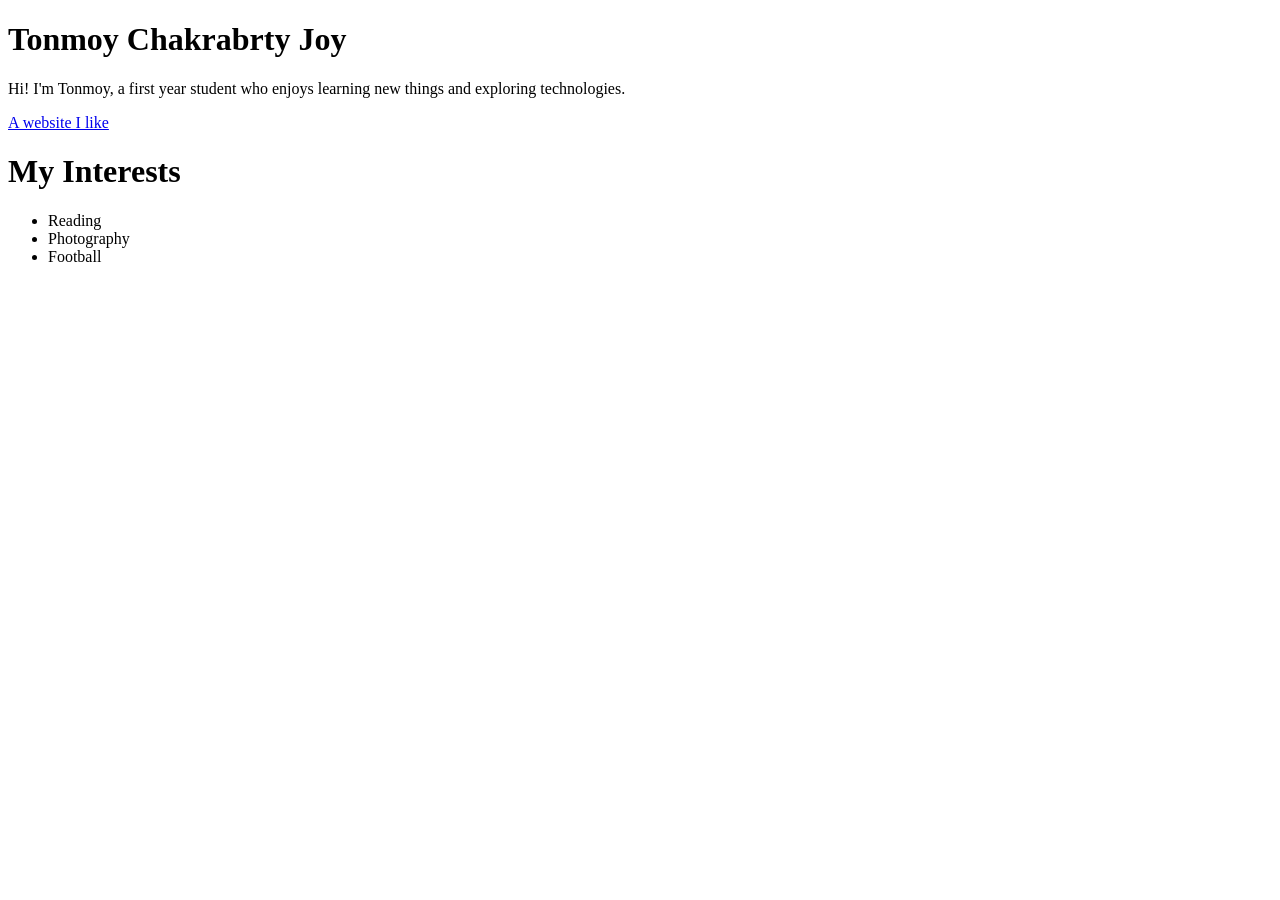
==== index.html @ 964db4dd "labtask 1" ====
<!DOCTYPE html>
<html> 
<head>
    <title>Mini Portfolio</title>
</head>
<body>
    <h1>Tonmoy Chakrabrty Joy</h1>
    <p>Hi! I'm Tonmoy, a first year student who enjoys learning new things and exploring technologies.</p>
    <a href="https://www.linkedin.com/in/tonmoy-chakrabarty-joy-0b0b0b/">A website I like</a>
    <h1>My Interests</h1>
    <ul>
        <li>Reading</li>
        <li>Photography</li>
        <li>Football</li>
    </ul>
</body>
</html>
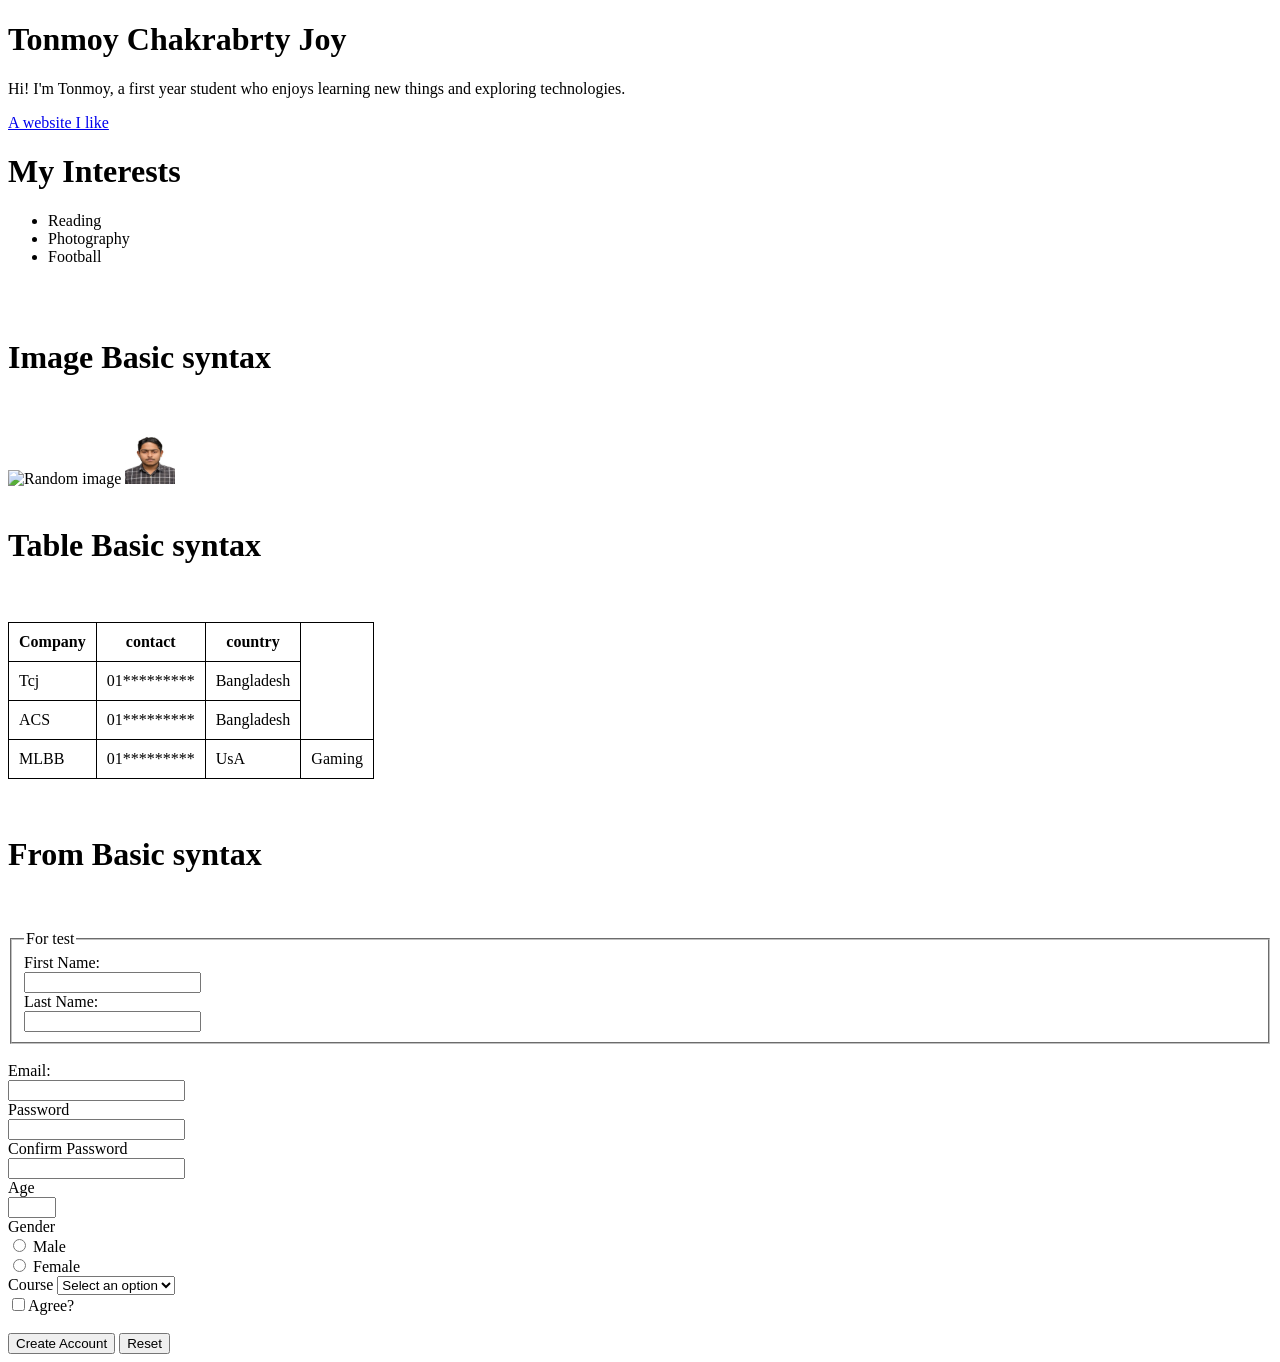
==== commit 9ef303d5: "Add files via upload Lab2 Full class code" ====
--- a/index.html
+++ b/index.html
@@ -1,17 +1,116 @@
-<!DOCTYPE html>
-<html> 
-<head>
-    <title>Mini Portfolio</title>
-</head>
-<body>
-    <h1>Tonmoy Chakrabrty Joy</h1>
-    <p>Hi! I'm Tonmoy, a first year student who enjoys learning new things and exploring technologies.</p>
-    <a href="https://www.linkedin.com/in/tonmoy-chakrabarty-joy-0b0b0b/">A website I like</a>
-    <h1>My Interests</h1>
-    <ul>
-        <li>Reading</li>
-        <li>Photography</li>
-        <li>Football</li>
-    </ul>
-</body>
+<!DOCTYPE html>
+<html> 
+<head>
+    <title>Mini Portfolio</title>
+    <link rel="icon" href="300x300.jpg">
+</head>
+<body>
+    <style>
+        table, th, td{
+            border: 1px solid black;
+            border-collapse: collapse;
+        }
+        th, td{
+            padding: 10px;
+        }
+    </style>
+    <h1>Tonmoy Chakrabrty Joy</h1>
+    <p>Hi! I'm Tonmoy, a first year student who enjoys learning new things and exploring technologies.</p>
+    <a href="https://www.linkedin.com/in/tonmoy-chakrabarty-joy-0b0b0b/">A website I like</a>
+    <h1>My Interests</h1>
+    <ul>
+        <li>Reading</li>
+        <li>Photography</li>
+        <li>Football</li>
+    </ul>
+
+    <br>
+    <br>
+    <h1>Image Basic syntax</h1>
+    <br>
+    <br>
+    <img width="200" height="150" src ="https://encrypted-tbn0.gstatic.com/images?q=tbn:ANd9GcRX-2TXrfIjbs6FW11lCd-ochUP43ahrHomH9l-6R_GOg&s=10" alt="Random image">
+    <img width="50" height="50" src="300x300.jpg" alt="profile pic">
+    <br>
+    <br>
+    <h1>Table Basic syntax</h1>
+    <br>
+    <br>
+    <table> 
+        <tr>    
+            <th>Company</th>
+            <th>contact</th>
+            <th>country</th>
+        </tr>
+        <tr>    
+            <td>Tcj</td>
+            <td>01*********</td>
+            <td>Bangladesh</td>
+        </tr>
+        <tr>    
+            <td>ACS</td>
+            <td>01*********</td>
+            <td>Bangladesh</td>
+        </tr>
+        <tr>    
+            <td>MLBB</td>
+            <td>01*********</td>
+            <td>UsA</td>
+            <td>Gaming</td>
+        </tr>
+    </table>
+    <br>
+    <br>
+    <h1>From Basic syntax</h1>
+    <br>
+    <br>
+    <form action="https://github.com/tonmoychakrabartyjoy/Webtech_L/blob/main/index.html" method="get">
+        <fieldset>
+            <legend>For test</legend>
+            <label for="firstname">First Name: </label>
+            <br>
+            <input type="text" id="firstname" name="fn" required>
+            <br>
+            <label for="lastname">Last Name: </label>
+            <br> 
+            <input type="text" id="lastname" name="ln" required>
+        </fieldset>
+        <br>
+        <label for="email">Email: </label>
+        <br>
+        <input type="email" id="email" name="ema" required>
+        <br>
+        <label for="pa">Password</label>
+        <br>
+        <input type="password" name="pa" minlength="8" required>
+        <br>
+        <label for="cpa">Confirm Password</label>
+        <br>
+        <input type="password" name="cpa" required>
+        <br>
+        <label for="age">Age</label>
+        <br>
+        <input type="number" name="age" min="10" max="60" required>
+        <br>
+        <label for="gender">Gender</label>
+        <br>
+        <input type="radio" name="gender" required> Male
+        <br>
+        <input type="radio" name="gender" required> Female
+        <br>
+        <label for="cou">Course</label>
+
+        <select name="cou">
+            <option value="">Select an option</option>
+            <option value="M">Math</option>
+            <option value="P">Physics</option>
+            <option value="B">Biology</option>
+        </select>
+        <br>
+        <input type="checkbox" name="terms" required>Agree?
+        <br>  <br>
+        <input type="submit" value="Create Account" >
+        <input type="reset" value="Reset">
+    </form>
+</body>
 </html>
